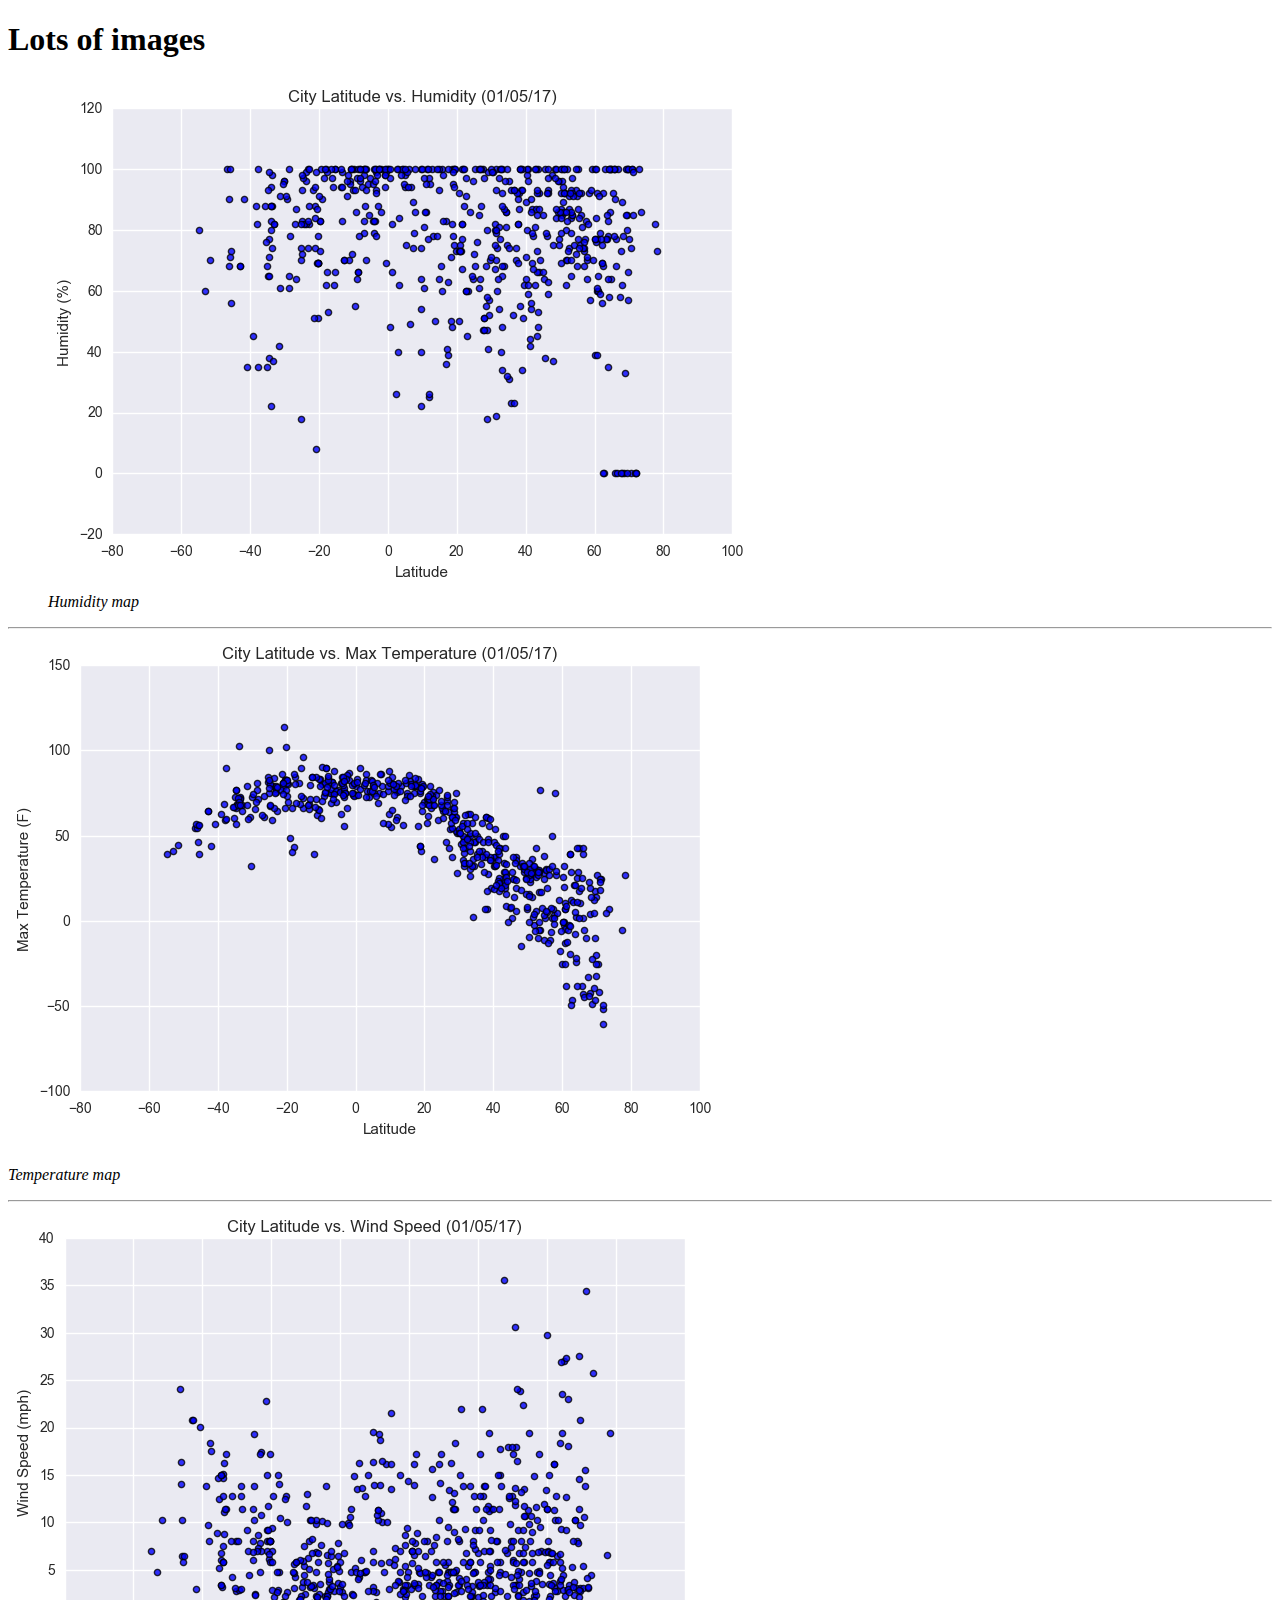
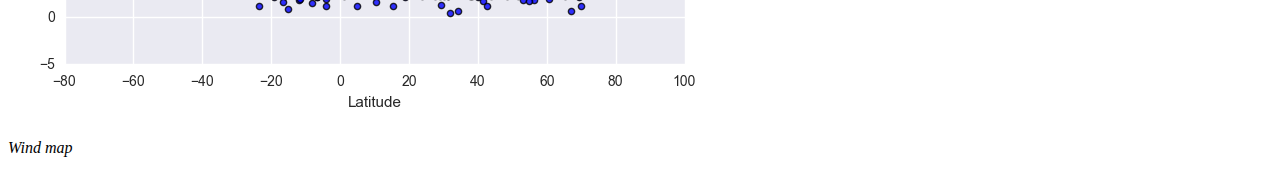
==== docs/index.html @ ccd5ab5e "Rename html folder to docs" ====
<!DOCTYPE html>
<head><title>Image</title></head>

<body>
<h1>Lots of images</h1>

<figure>
<a href="assets/images/humiditymap.png" target="_blank">
<img src="assets/images/humiditymap.png" alt="Humidity map"></a>
<figcaption><em>Humidity map</em></figcaption>
</figure>
<hr>

<a href="assets/images/temperaturemap.png" target="_blank">
<img src="assets/images/temperaturemap.png" alt="Temperature map"></a>
<p><em>Temperature map</em></p>
<hr>

<a href="assets/images/windmap.png">
<img src="assets/images/windmap.png" alt="Wind map"></a>
<p><em>Wind map</em></p>

</body>
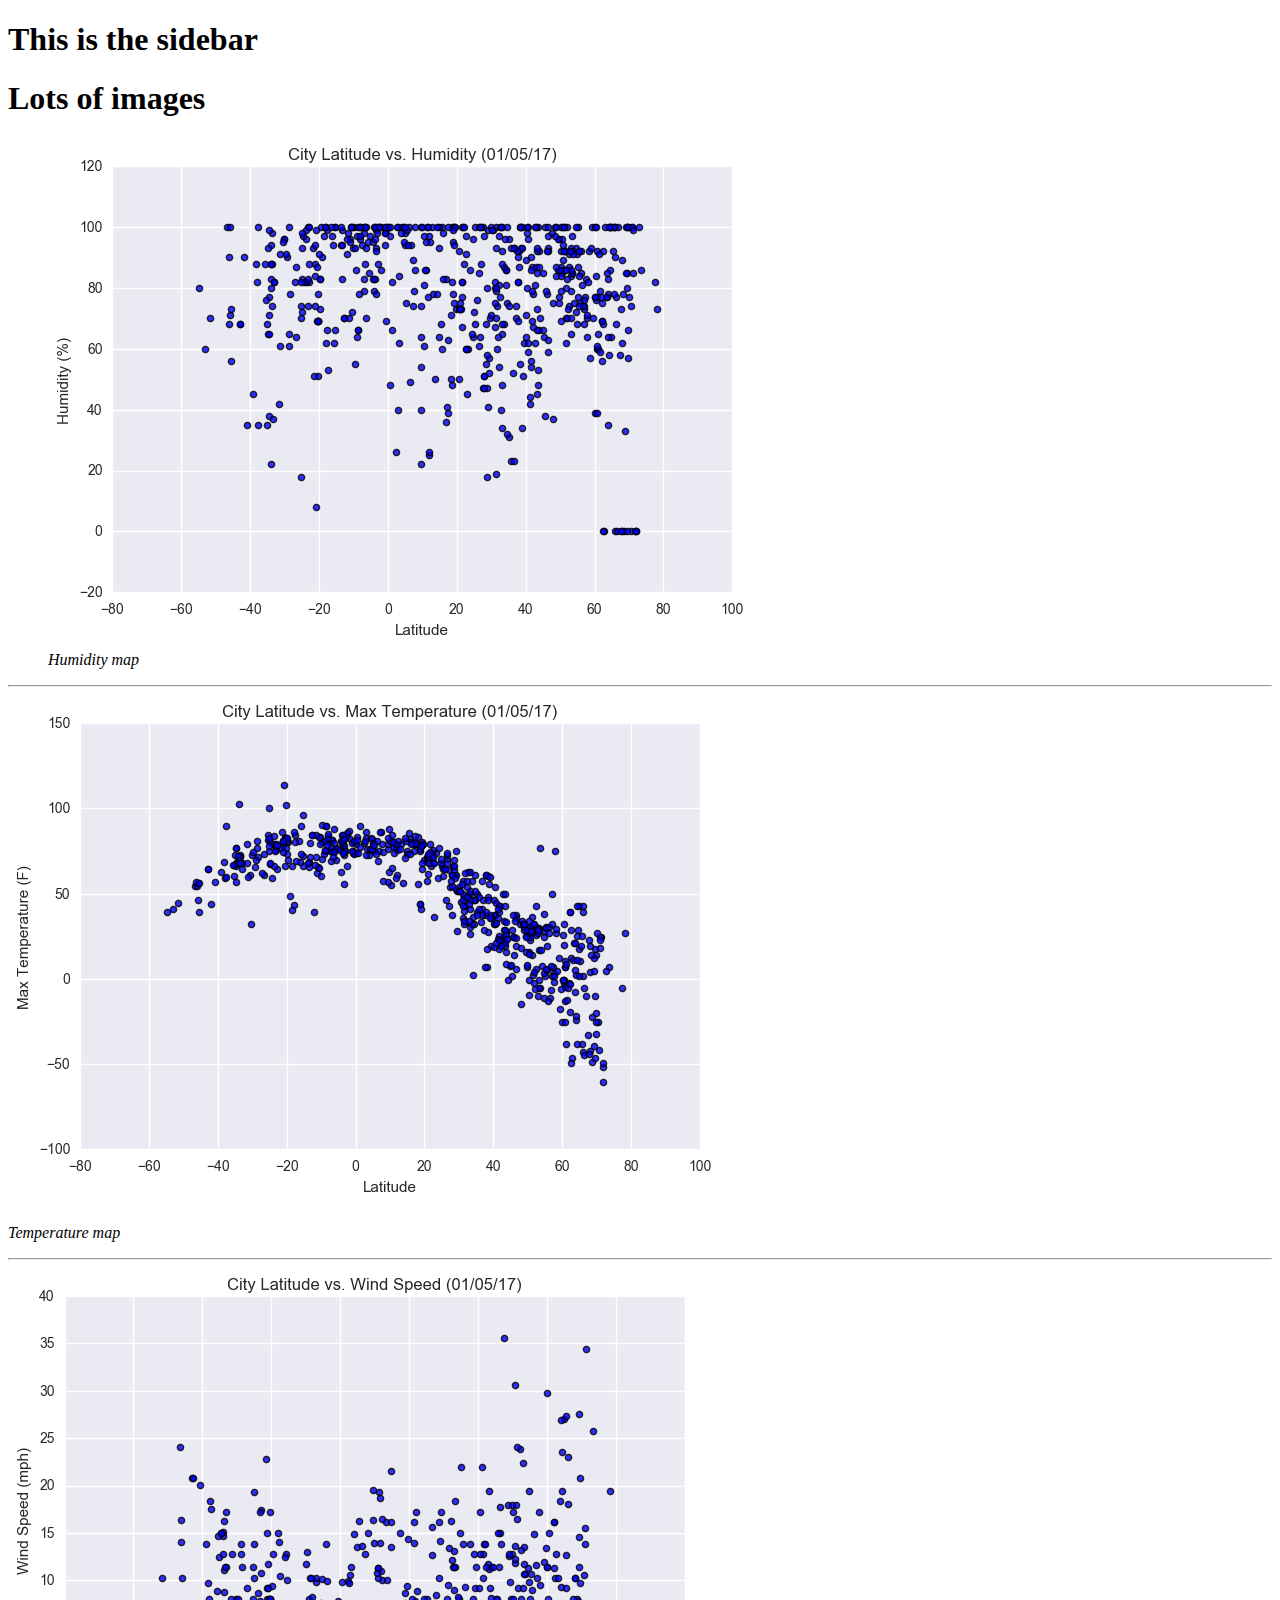
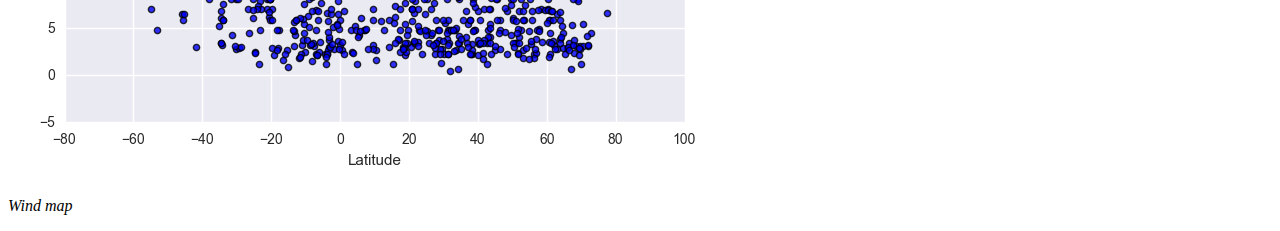
==== commit c3dacfe7: "Adding test sidebar" ====
--- a/docs/index.html
+++ b/docs/index.html
@@ -1,7 +1,12 @@
 <!DOCTYPE html>
-<head><title>Image</title></head>
+<head><title>Image</title>
+    <link rel="stylesheet" href="style.css"></head>
 
 <body>
+<div class="sidebar">
+<H1>This is the sidebar</H1>
+</div>
+<div class="main">
 <h1>Lots of images</h1>
 
 <figure>
@@ -19,5 +24,6 @@
 <a href="assets/images/windmap.png">
 <img src="assets/images/windmap.png" alt="Wind map"></a>
 <p><em>Wind map</em></p>
+</div>
 
 </body>--- a/docs/style.css
+++ b/docs/style.css
@@ -0,0 +1,2 @@
+#sidebar {float: left;}
+#main {float: right;}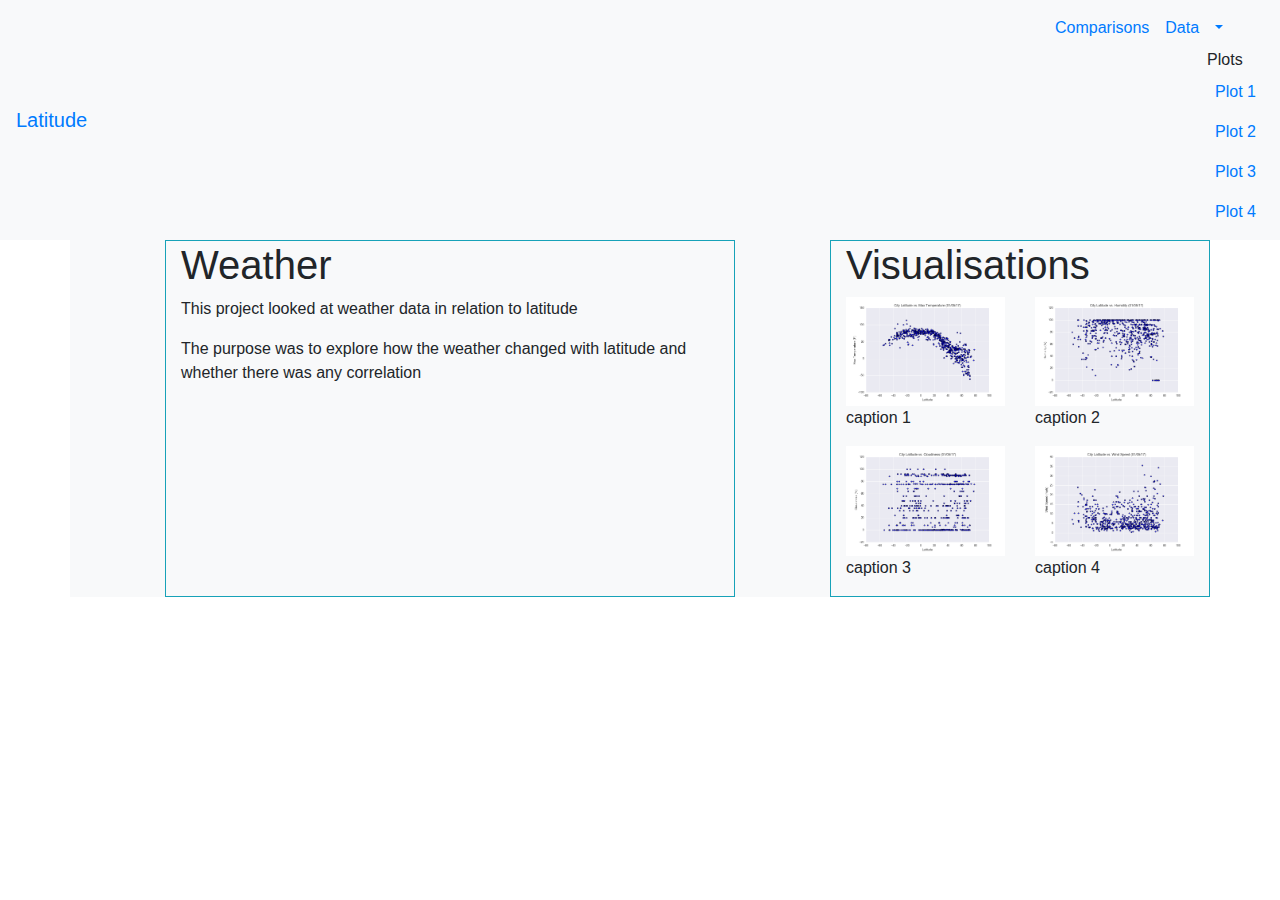
==== commit 3ead2ff1: "Landing page grid working" ====
--- a/docs/index.html
+++ b/docs/index.html
@@ -1,29 +1,75 @@
 <!DOCTYPE html>
-<head><title>Image</title>
+<head><title>Weather and latitude</title>
+    <link rel="stylesheet" href="https://maxcdn.bootstrapcdn.com/bootstrap/4.0.0/css/bootstrap.min.css" integrity="sha384-Gn5384xqQ1aoWXA+058RXPxPg6fy4IWvTNh0E263XmFcJlSAwiGgFAW/dAiS6JXm" crossorigin="anonymous">
+    <!--<link rel="stylesheet" href="https://maxcdn.bootstrapcdn.com/bootstrap/3.3.7/css/bootstrap.min.css">-->
     <link rel="stylesheet" href="style.css"></head>
 
 <body>
-<div class="sidebar">
-<H1>This is the sidebar</H1>
-</div>
-<div class="main">
-<h1>Lots of images</h1>
 
-<figure>
-<a href="assets/images/humiditymap.png" target="_blank">
-<img src="assets/images/humiditymap.png" alt="Humidity map"></a>
-<figcaption><em>Humidity map</em></figcaption>
-</figure>
-<hr>
+<!--Navigation bar-->
+<nav class="navbar navbar-expand-lg bg-light">
+ <a class="navbar-brand" href="index.html">Latitude</a> 
+ <button class="navbar-toggler" type="button" data-toggle="collapse" data-target="#navbarNav" aria-controls="navbarNav" aria-expanded="false" aria-label="Toggle navigation">
+    <span class="navbar-toggler-icon"></span>
+  </button>
+  <div class="collapse navbar-collapse flex-row-reverse" id="navbarNav">
+    <ul class="navbar-nav">
+      <li class="nav-item">
+         <a class="nav-link" href="comparisons.html">Comparisons</a> 
+      </li>
+      <li class="nav-item">
+          <a class="nav-link" href="data.html">Data</a>
+      </li>
+      <li class="nav-item dropdown">
+          <a class="nav-link dropdown-toggle" href="#" id="navbarDropdownMenuLink" data-toggle="dropdown" aria-haspopup="true" aria-expanded="false"></a>
+          Plots
+          </a>
+        <div class="dropdown-menu" aria-labelledby="navbarDropdownMenuLink"></div>
+        <a class="nav-link" href="plot1.html">Plot 1</a>
+        <a class="nav-link" href="plot2.html">Plot 2</a>
+        <a class="nav-link" href="plot3.html">Plot 3</a>
+        <a class="nav-link" href="plot4.html">Plot 4</a>
+      </li>
+    </ul>
+  </div>
+</nav>
 
-<a href="assets/images/temperaturemap.png" target="_blank">
-<img src="assets/images/temperaturemap.png" alt="Temperature map"></a>
-<p><em>Temperature map</em></p>
-<hr>
+<!-- Start Bootstrap grid-->
+<div class="container bg-light">
+<div class="row">
+<div class="col"></div>
 
-<a href="assets/images/windmap.png">
-<img src="assets/images/windmap.png" alt="Wind map"></a>
-<p><em>Wind map</em></p>
+<div class="main col-lg-6 border border-info">
+<h1>Weather</h1>
+<p>This project looked at weather data in relation to latitude</p>
+<p>The purpose was to explore how the weather changed with latitude and whether there was any correlation</p>
+<p><br></p>
 </div>
 
+<div class="col"></div>
+
+<div class="sidebar col-lg-4 border border-info">
+    <H1>Visualisations</H1>
+    <div class="row">
+    <figure class="col-sm-3 col-lg-6">
+        <a href="page1.html"><img src="Resources/assets/images/Fig1.png" class="w-100"></a>
+        <figcaption>caption 1</figcaption>  
+    </figure>
+    <figure class="col-sm-3 col-lg-6">
+        <a href="page2.html"><img src="Resources/assets/images/Fig2.png" class="w-100"></a>    
+        <figcaption>caption 2</figcaption>  
+    </figure>
+    <figure class="col-sm-3 col-lg-6">
+        <a href="page3.html"><img src="Resources/assets/images/Fig3.png" class="w-100"></a>    
+        <figcaption>caption 3</figcaption>  
+    </figure>
+    <figure class="col-sm-3 col-lg-6">
+        <a href="page4.html"><img src="Resources/assets/images/Fig4.png" class="w-100"></a>    
+        <figcaption>caption 4</figcaption>  
+    </figure>
+    </div>
+</div>
+
+</div>
+</div>
 </body>--- a/docs/style.css
+++ b/docs/style.css
@@ -1,2 +1,2 @@
-#sidebar {float: left;}
-#main {float: right;}+.sidebar {float: right;}
+.main {float: left;}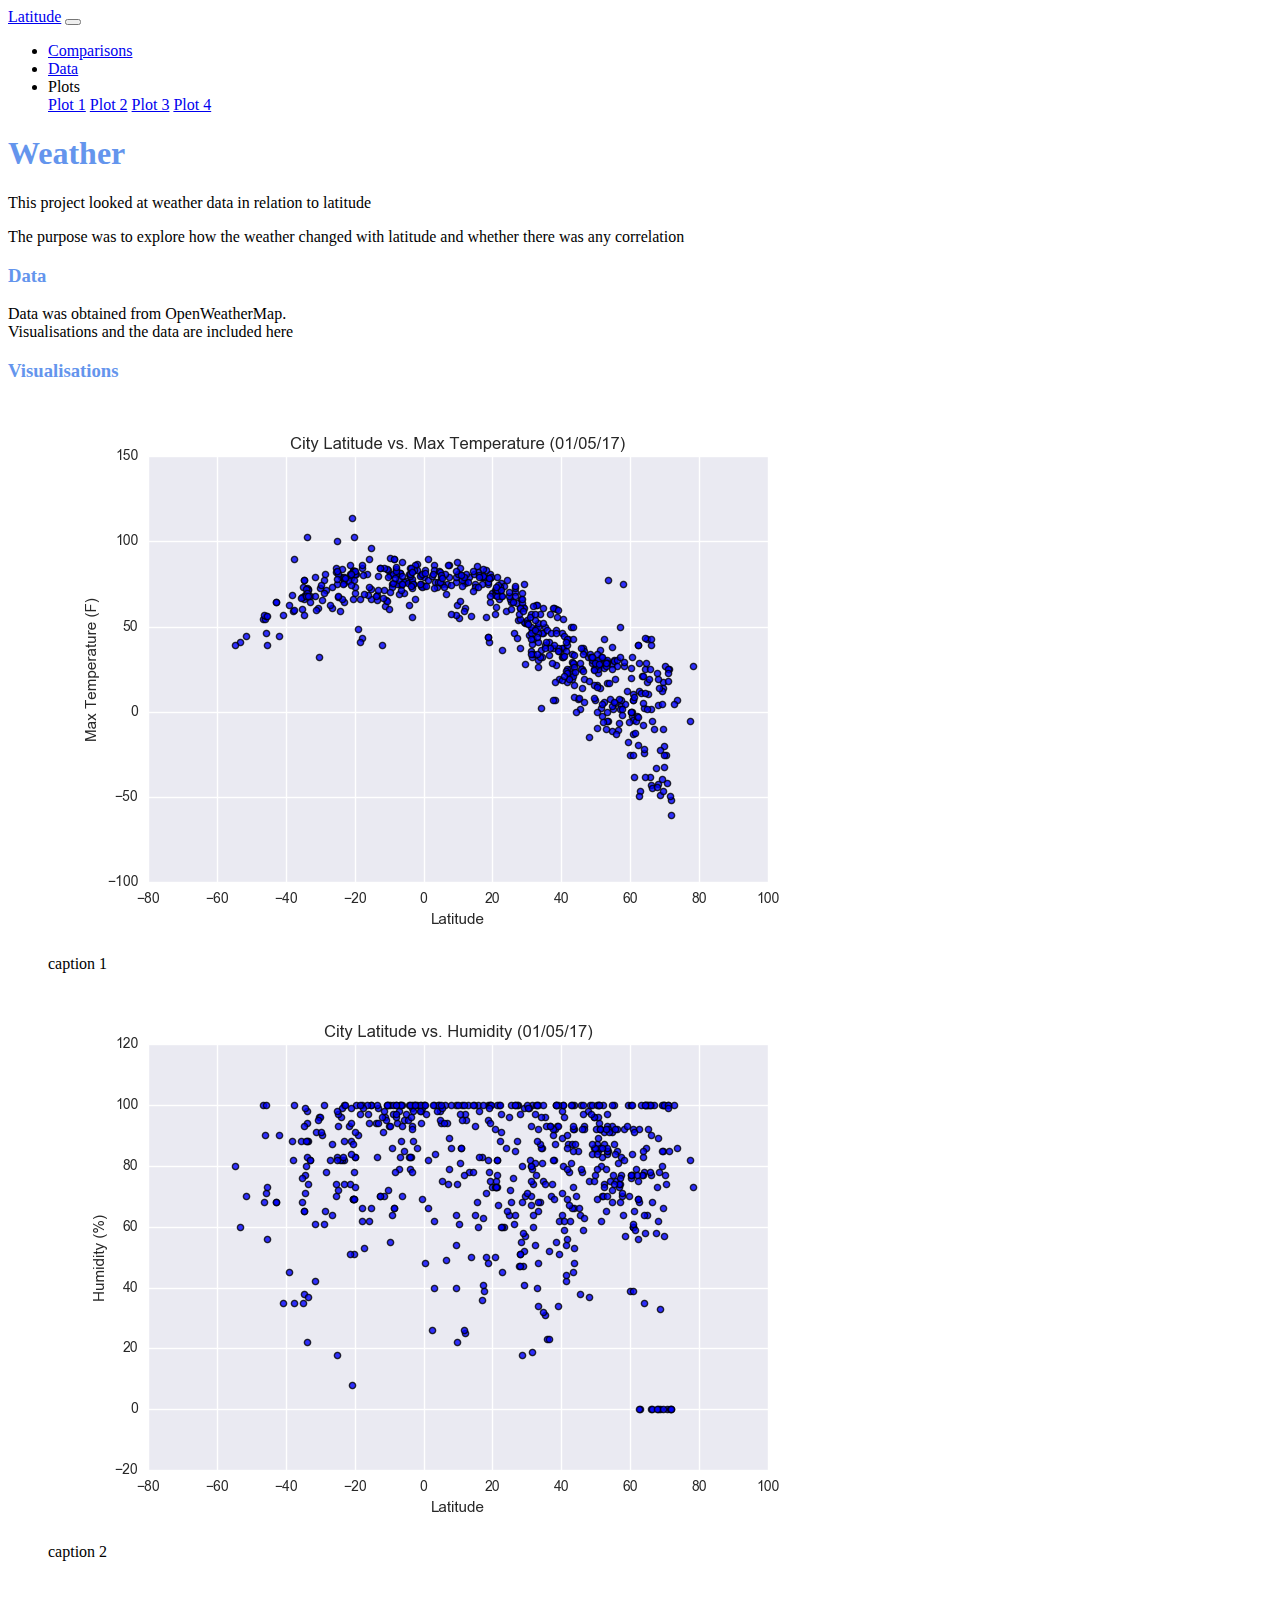
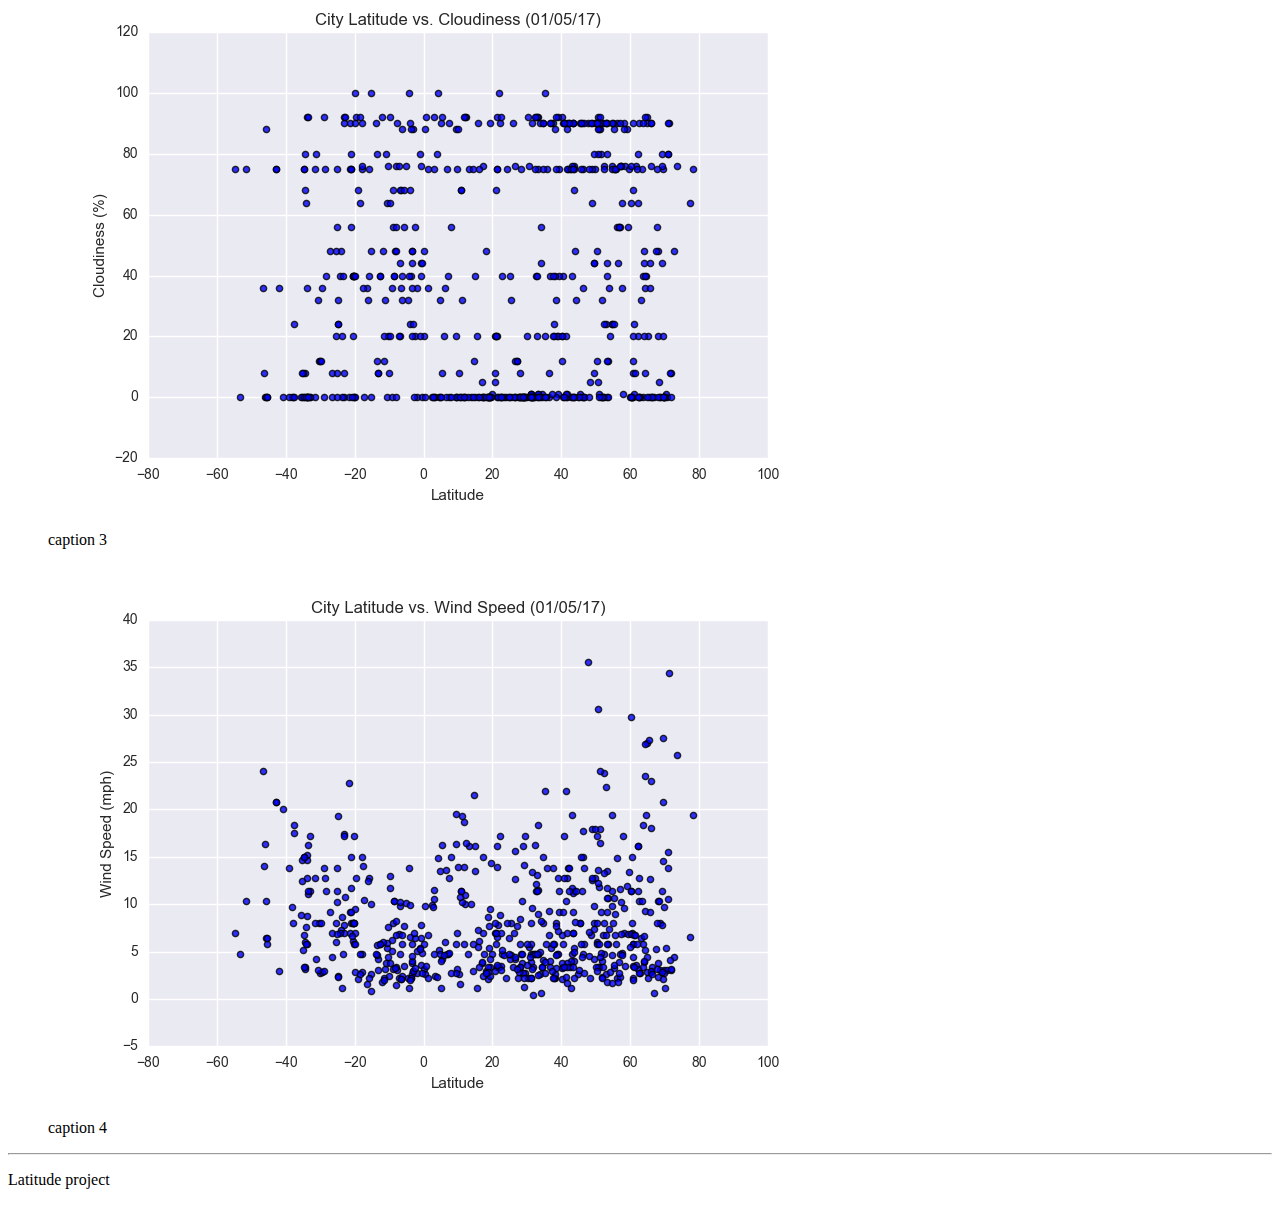
==== commit 06becf19: "Added some styles and text" ====
--- a/docs/index.html
+++ b/docs/index.html
@@ -1,7 +1,6 @@
 <!DOCTYPE html>
 <head><title>Weather and latitude</title>
-    <link rel="stylesheet" href="https://maxcdn.bootstrapcdn.com/bootstrap/4.0.0/css/bootstrap.min.css" integrity="sha384-Gn5384xqQ1aoWXA+058RXPxPg6fy4IWvTNh0E263XmFcJlSAwiGgFAW/dAiS6JXm" crossorigin="anonymous">
-    <!--<link rel="stylesheet" href="https://maxcdn.bootstrapcdn.com/bootstrap/3.3.7/css/bootstrap.min.css">-->
+    <link rel="stylesheet" href="https://stackpath.bootstrapcdn.com/bootstrap/4.1.3/css/bootstrap.min.css" integrity="sha384-MCw98/SFnGE8fJT3GXwEOngsV7Zt27NXFoaoApmYm81iuXoPkFOJwJ8ERdknLPMO" crossorigin="anonymous">
     <link rel="stylesheet" href="style.css"></head>
 
 <body>
@@ -43,33 +42,35 @@
 <h1>Weather</h1>
 <p>This project looked at weather data in relation to latitude</p>
 <p>The purpose was to explore how the weather changed with latitude and whether there was any correlation</p>
-<p><br></p>
+<h3>Data</h3>
+<p>Data was obtained from OpenWeatherMap.<br>Visualisations and the data are included here</p>
 </div>
 
 <div class="col"></div>
 
 <div class="sidebar col-lg-4 border border-info">
-    <H1>Visualisations</H1>
+    <H3>Visualisations</H3>
     <div class="row">
     <figure class="col-sm-3 col-lg-6">
-        <a href="page1.html"><img src="Resources/assets/images/Fig1.png" class="w-100"></a>
+        <a href="page1.html"><img src="Resources/assets/images/Fig1.png" class="img-fluid"></a>
         <figcaption>caption 1</figcaption>  
     </figure>
     <figure class="col-sm-3 col-lg-6">
-        <a href="page2.html"><img src="Resources/assets/images/Fig2.png" class="w-100"></a>    
+        <a href="page2.html"><img src="Resources/assets/images/Fig2.png" class="img-fluid"></a>    
         <figcaption>caption 2</figcaption>  
     </figure>
     <figure class="col-sm-3 col-lg-6">
-        <a href="page3.html"><img src="Resources/assets/images/Fig3.png" class="w-100"></a>    
+        <a href="page3.html"><img src="Resources/assets/images/Fig3.png" class="img-fluid"></a>    
         <figcaption>caption 3</figcaption>  
     </figure>
     <figure class="col-sm-3 col-lg-6">
-        <a href="page4.html"><img src="Resources/assets/images/Fig4.png" class="w-100"></a>    
+        <a href="page4.html"><img src="Resources/assets/images/Fig4.png" class="img-fluid"></a>    
         <figcaption>caption 4</figcaption>  
     </figure>
     </div>
 </div>
 
 </div>
+<div class="row"><div class="col text-center"><hr><p>Latitude project</p></div></div>
 </div>
 </body>--- a/docs/style.css
+++ b/docs/style.css
@@ -1,2 +1 @@
-.sidebar {float: right;}
-.main {float: left;}+h1, h2, h3, h4, h5, h6 { color: cornflowerblue}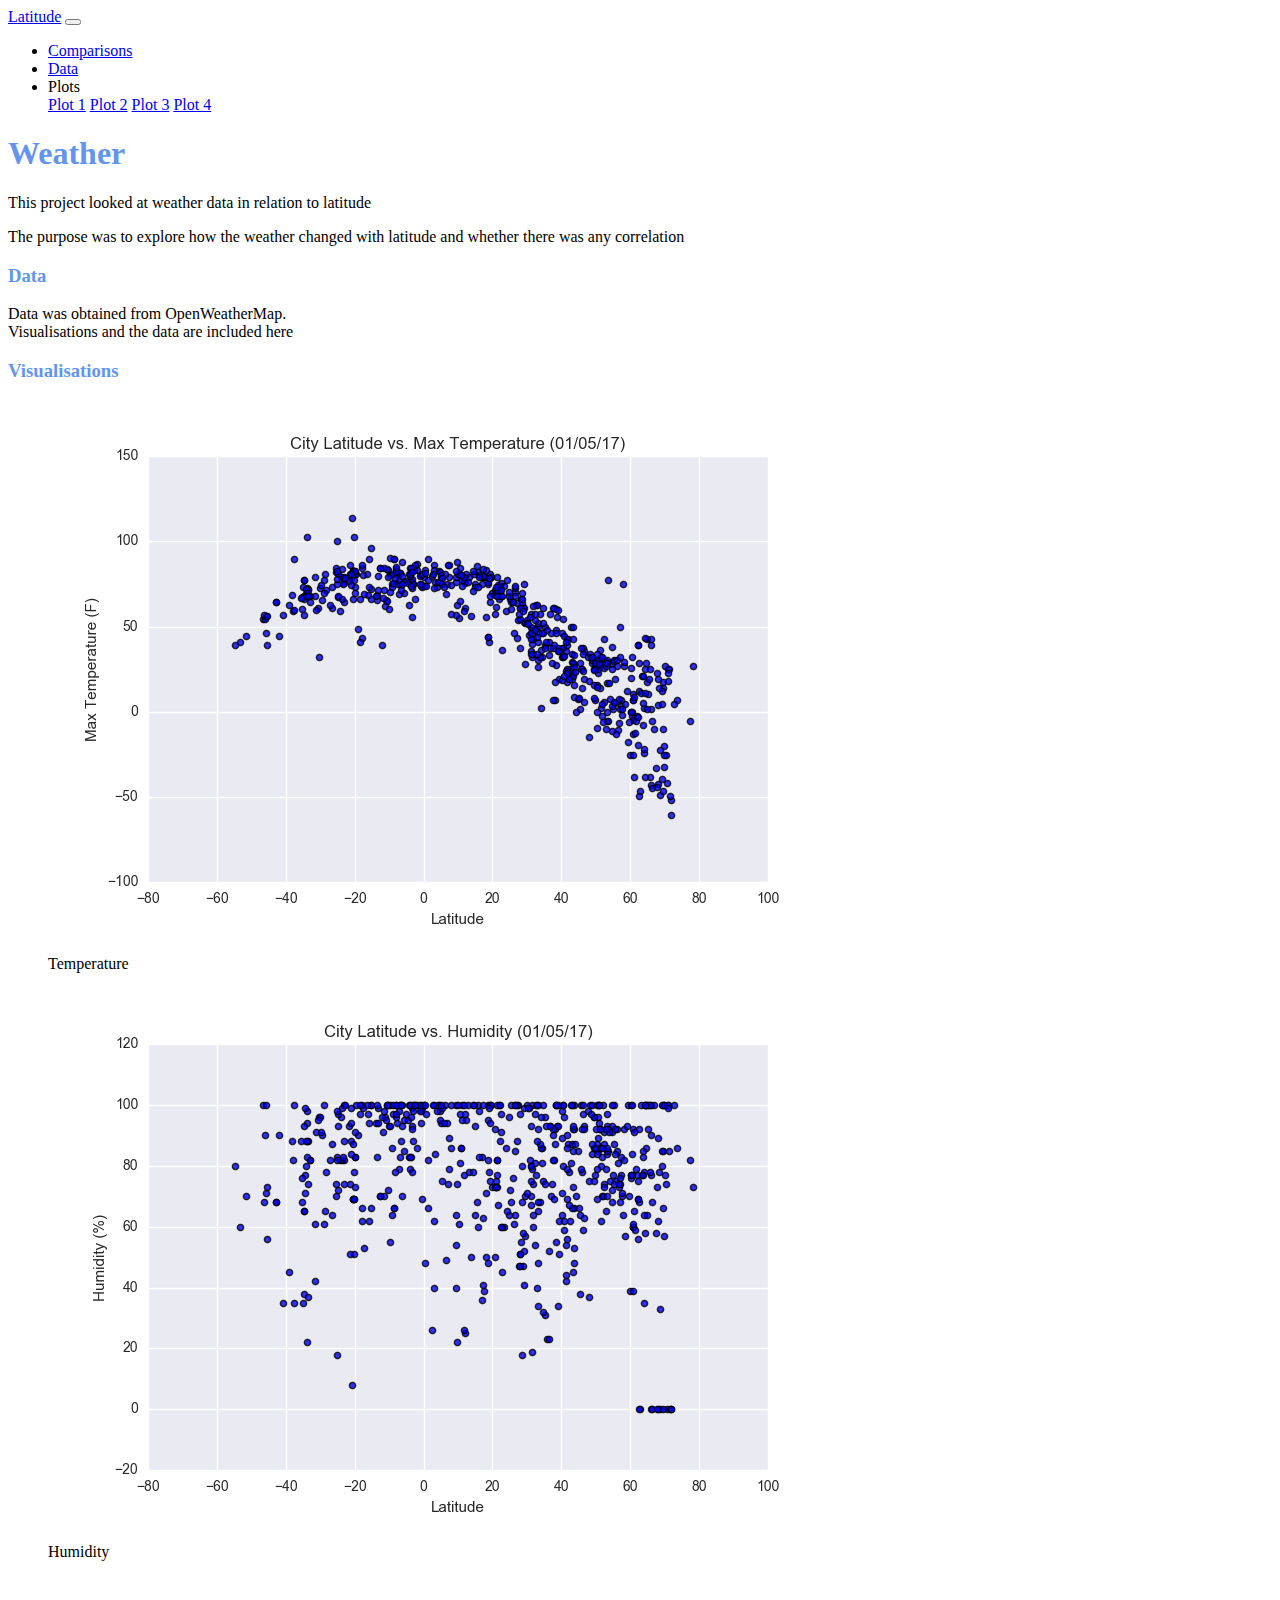
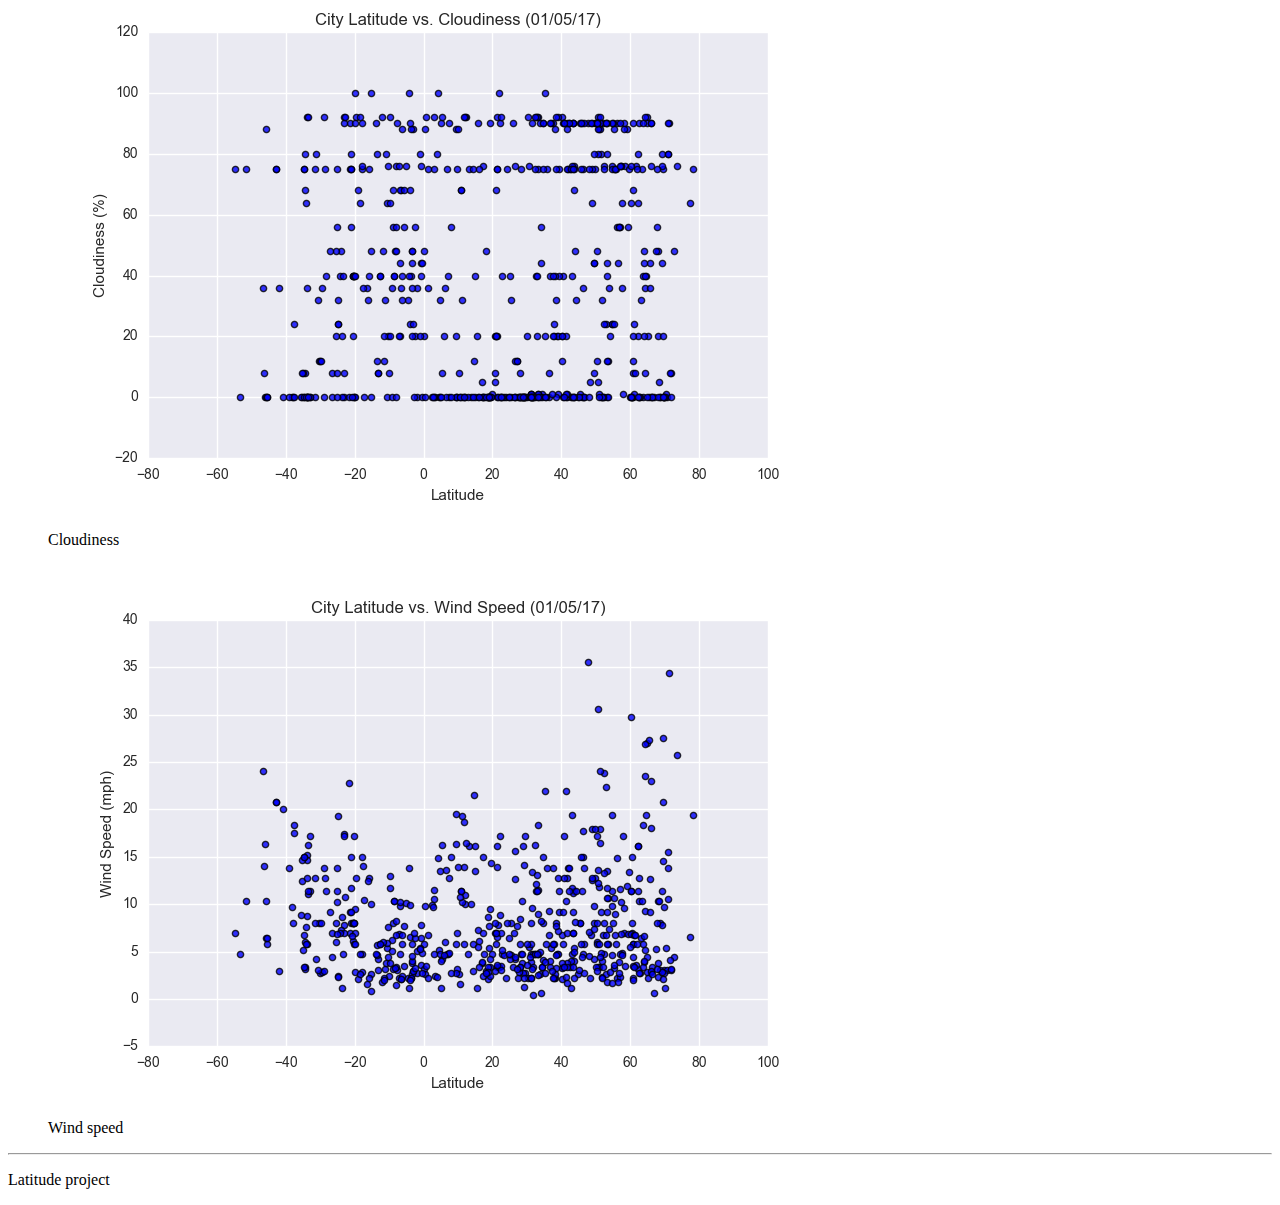
==== commit ebc39ca6: "Add data and update layouts" ====
--- a/docs/index.html
+++ b/docs/index.html
@@ -36,9 +36,8 @@
 <!-- Start Bootstrap grid-->
 <div class="container bg-light">
 <div class="row">
-<div class="col"></div>
 
-<div class="main col-lg-6 border border-info">
+<div class="main col-lg-8">
 <h1>Weather</h1>
 <p>This project looked at weather data in relation to latitude</p>
 <p>The purpose was to explore how the weather changed with latitude and whether there was any correlation</p>
@@ -48,26 +47,26 @@
 
 <div class="col"></div>
 
-<div class="sidebar col-lg-4 border border-info">
-    <H3>Visualisations</H3>
-    <div class="row">
-    <figure class="col-sm-3 col-lg-6">
-        <a href="page1.html"><img src="Resources/assets/images/Fig1.png" class="img-fluid"></a>
-        <figcaption>caption 1</figcaption>  
-    </figure>
-    <figure class="col-sm-3 col-lg-6">
-        <a href="page2.html"><img src="Resources/assets/images/Fig2.png" class="img-fluid"></a>    
-        <figcaption>caption 2</figcaption>  
-    </figure>
-    <figure class="col-sm-3 col-lg-6">
-        <a href="page3.html"><img src="Resources/assets/images/Fig3.png" class="img-fluid"></a>    
-        <figcaption>caption 3</figcaption>  
-    </figure>
-    <figure class="col-sm-3 col-lg-6">
-        <a href="page4.html"><img src="Resources/assets/images/Fig4.png" class="img-fluid"></a>    
-        <figcaption>caption 4</figcaption>  
-    </figure>
-    </div>
+<div class="sidebar col-lg-3">
+  <H3>Visualisations</H3>
+  <div class="row">
+  <figure class="col-3 col-lg-6">
+      <a href="plot1.html"><img src="Resources/assets/images/Fig1.png" class="img-fluid"></a>
+      <figcaption class="text-center">Temperature</figcaption>  
+  </figure>
+  <figure class="col-3 col-lg-6">
+      <a href="plot2.html"><img src="Resources/assets/images/Fig2.png" class="img-fluid"></a>    
+      <figcaption class="text-center">Humidity</figcaption>  
+  </figure>
+  <figure class="col-3 col-lg-6">
+      <a href="plot3.html"><img src="Resources/assets/images/Fig3.png" class="img-fluid"></a>    
+      <figcaption class="text-center">Cloudiness</figcaption>  
+  </figure>
+  <figure class="col-3 col-lg-6">
+      <a href="plot4.html"><img src="Resources/assets/images/Fig4.png" class="img-fluid"></a>    
+      <figcaption class="text-center">Wind speed</figcaption>  
+  </figure>
+  </div>
 </div>
 
 </div>
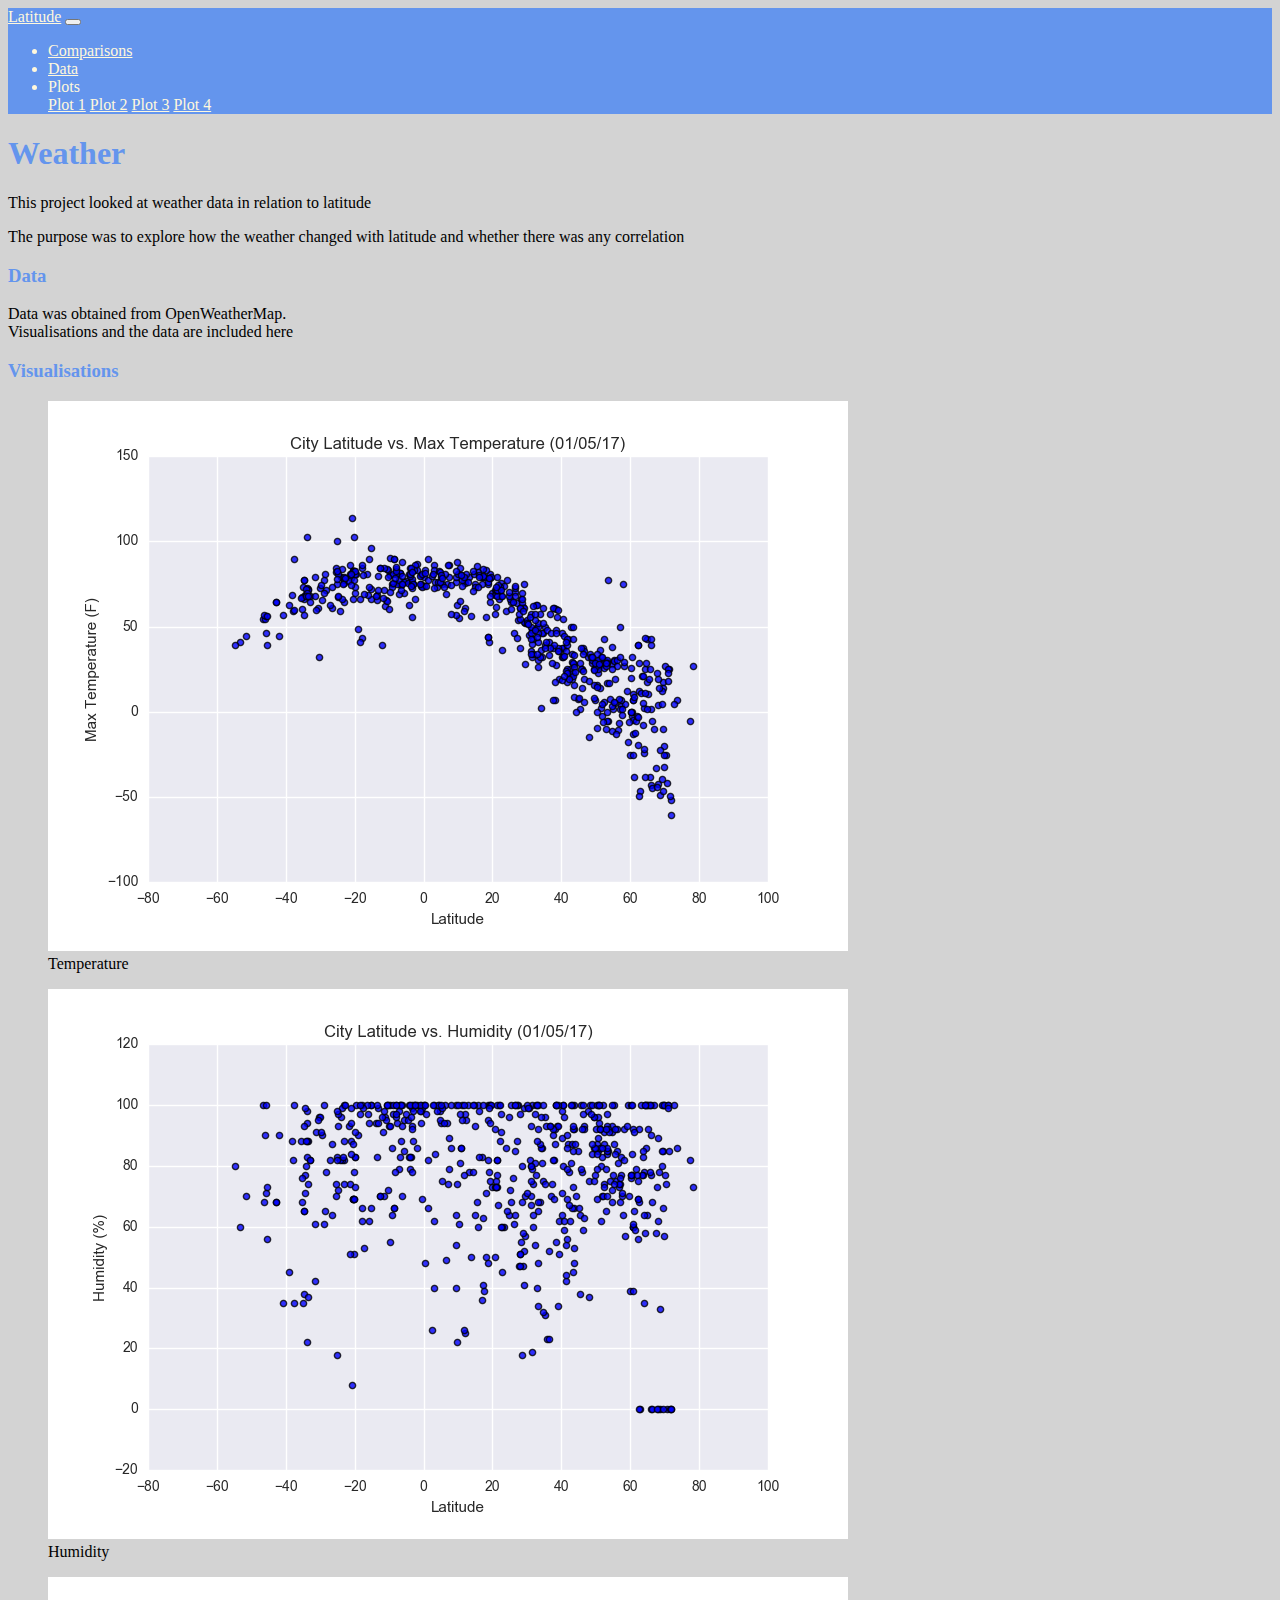
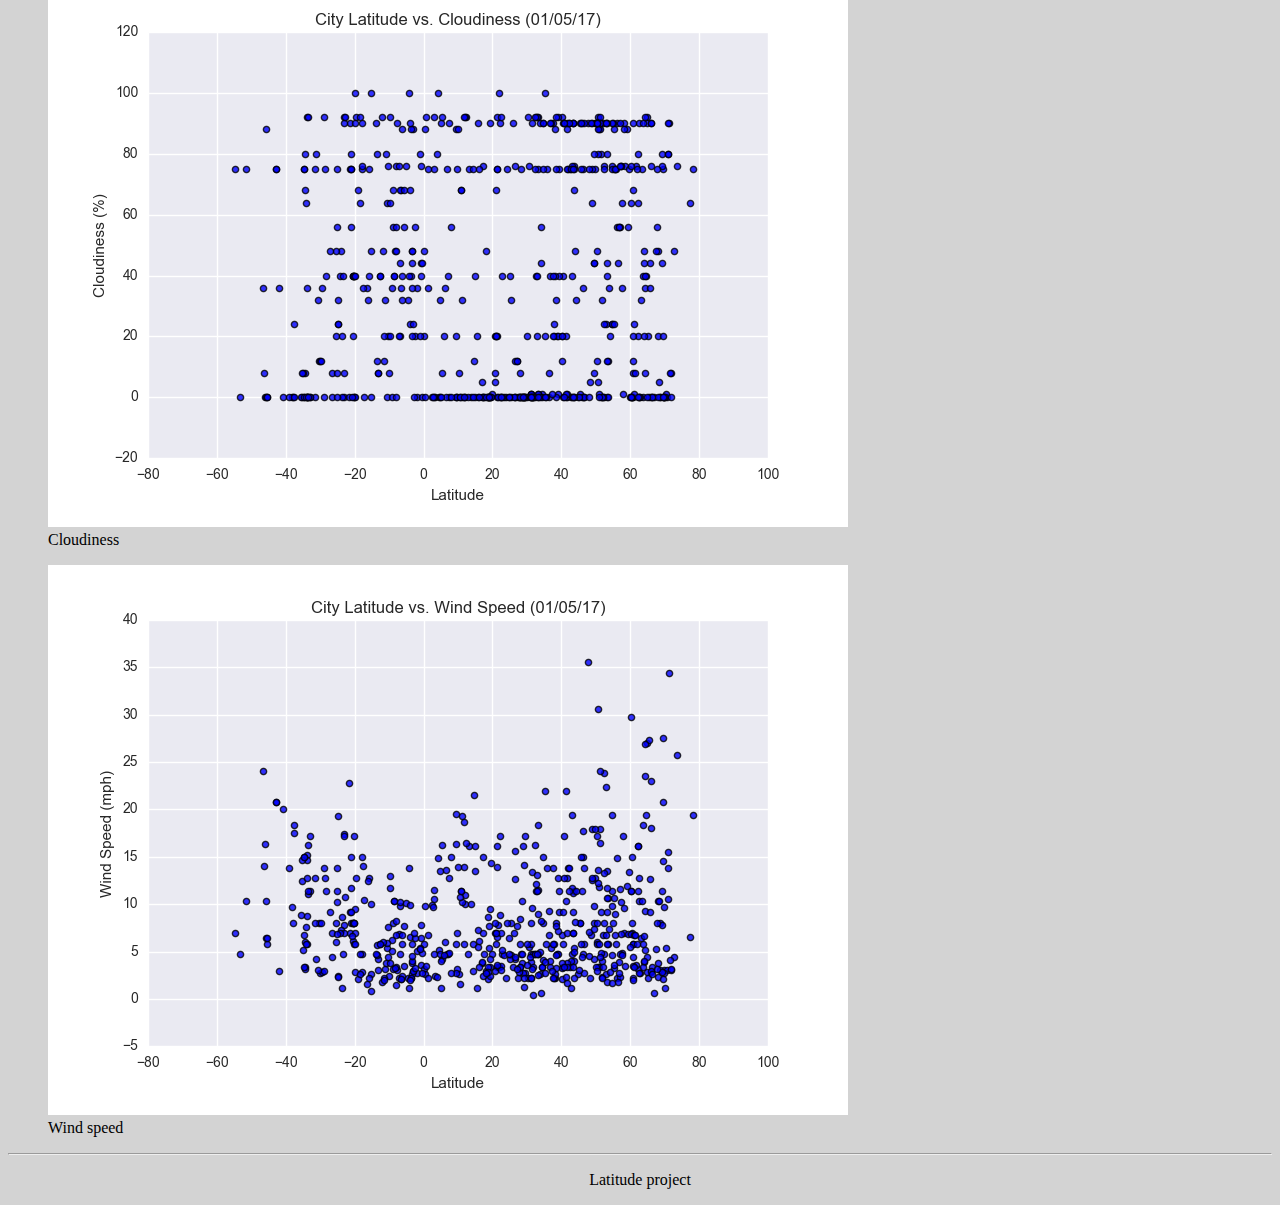
==== commit 55454d14: "Update styles" ====
--- a/docs/index.html
+++ b/docs/index.html
@@ -6,7 +6,7 @@
 <body>
 
 <!--Navigation bar-->
-<nav class="navbar navbar-expand-lg bg-light">
+<nav class="navbar navbar-expand-lg">
  <a class="navbar-brand" href="index.html">Latitude</a> 
  <button class="navbar-toggler" type="button" data-toggle="collapse" data-target="#navbarNav" aria-controls="navbarNav" aria-expanded="false" aria-label="Toggle navigation">
     <span class="navbar-toggler-icon"></span>
@@ -34,7 +34,7 @@
 </nav>
 
 <!-- Start Bootstrap grid-->
-<div class="container bg-light">
+<div class="container bg-white">
 <div class="row">
 
 <div class="main col-lg-8">
@@ -70,6 +70,6 @@
 </div>
 
 </div>
-<div class="row"><div class="col text-center"><hr><p>Latitude project</p></div></div>
 </div>
+<hr><p class="footer">Latitude project</p>
 </body>--- a/docs/style.css
+++ b/docs/style.css
@@ -1 +1,5 @@
-h1, h2, h3, h4, h5, h6 { color: cornflowerblue}+body { background-color: lightgray;}
+h1, h2, h3, h4, h5, h6 { color: cornflowerblue;}
+.navbar { background-color: cornflowerblue; color: cornsilk;}
+.nav-link, .navbar-brand {color:cornsilk;}
+.footer {text-align: center;}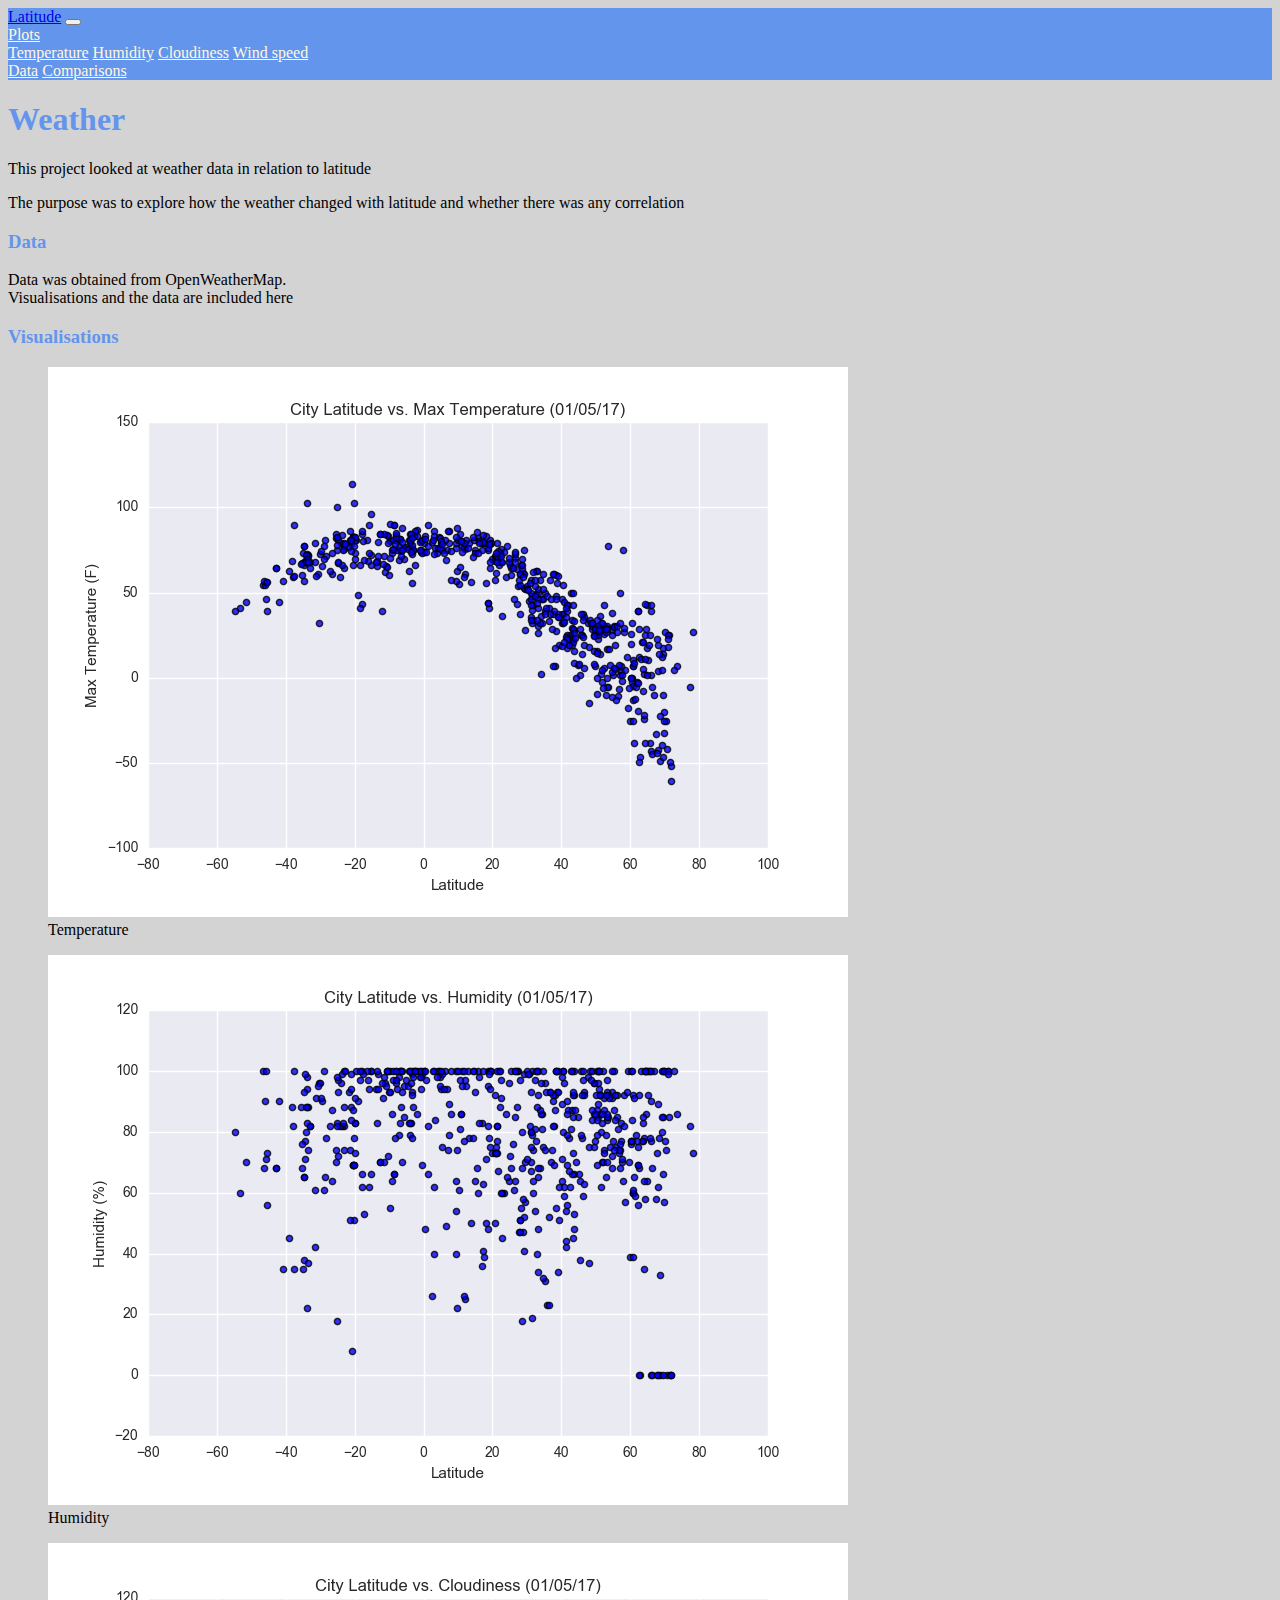
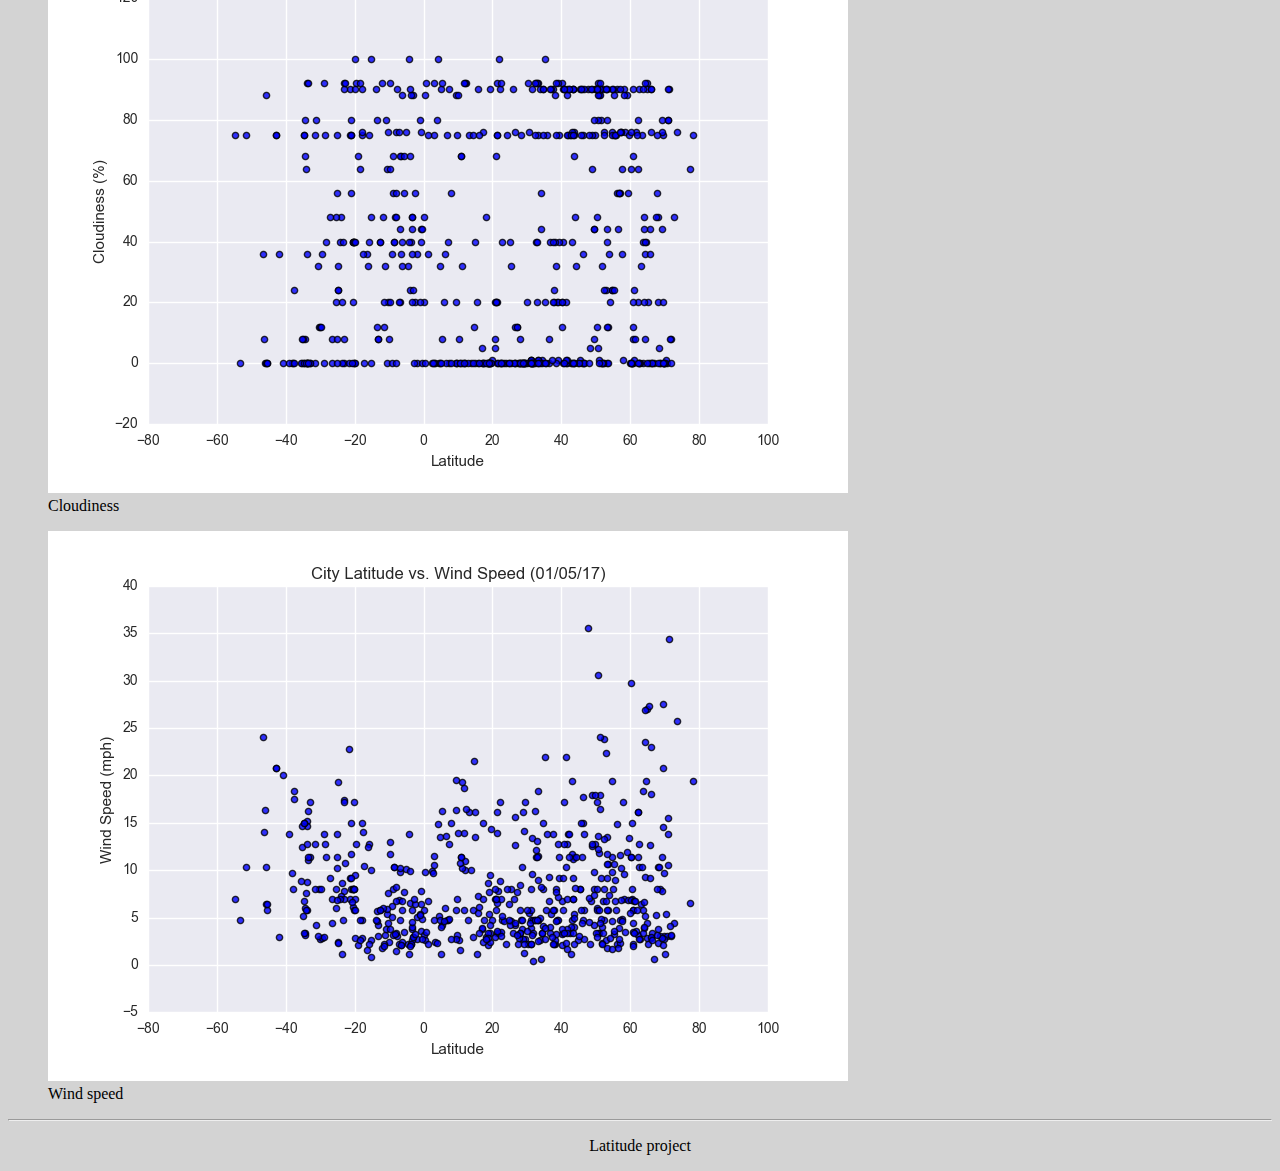
==== commit c2902829: "Finalise navbar and tidy" ====
--- a/docs/index.html
+++ b/docs/index.html
@@ -1,37 +1,36 @@
 <!DOCTYPE html>
 <head><title>Weather and latitude</title>
     <link rel="stylesheet" href="https://stackpath.bootstrapcdn.com/bootstrap/4.1.3/css/bootstrap.min.css" integrity="sha384-MCw98/SFnGE8fJT3GXwEOngsV7Zt27NXFoaoApmYm81iuXoPkFOJwJ8ERdknLPMO" crossorigin="anonymous">
-    <link rel="stylesheet" href="style.css"></head>
+    <link rel="stylesheet" href="style.css">
+  </head>
 
 <body>
 
 <!--Navigation bar-->
-<nav class="navbar navbar-expand-lg">
+<div>
+<nav class="navbar navbar-expand-lg navbar-dark">
  <a class="navbar-brand" href="index.html">Latitude</a> 
- <button class="navbar-toggler" type="button" data-toggle="collapse" data-target="#navbarNav" aria-controls="navbarNav" aria-expanded="false" aria-label="Toggle navigation">
+ <button class="navbar-toggler" type="button" data-toggle="collapse" data-target="#navbarNav">
     <span class="navbar-toggler-icon"></span>
   </button>
   <div class="collapse navbar-collapse flex-row-reverse" id="navbarNav">
-    <ul class="navbar-nav">
-      <li class="nav-item">
-         <a class="nav-link" href="comparisons.html">Comparisons</a> 
-      </li>
-      <li class="nav-item">
-          <a class="nav-link" href="data.html">Data</a>
-      </li>
-      <li class="nav-item dropdown">
-          <a class="nav-link dropdown-toggle" href="#" id="navbarDropdownMenuLink" data-toggle="dropdown" aria-haspopup="true" aria-expanded="false"></a>
+    <div class="navbar-nav">
+         <div class="nav-item dropdown">
+         <a class="nav-link dropdown-toggle" href="#" data-toggle="dropdown">
           Plots
           </a>
-        <div class="dropdown-menu" aria-labelledby="navbarDropdownMenuLink"></div>
-        <a class="nav-link" href="plot1.html">Plot 1</a>
-        <a class="nav-link" href="plot2.html">Plot 2</a>
-        <a class="nav-link" href="plot3.html">Plot 3</a>
-        <a class="nav-link" href="plot4.html">Plot 4</a>
-      </li>
-    </ul>
-  </div>
+        <div class="dropdown-menu">
+        <a class="nav-link dropdown-item" href="plot1.html">Temperature</a>
+        <a class="nav-link dropdown-item" href="plot2.html">Humidity</a>
+        <a class="nav-link dropdown-item" href="plot3.html">Cloudiness</a>
+        <a class="nav-link dropdown-item" href="plot4.html">Wind speed</a>
+	      </div>
+      </div>
+      <a class="nav-item nav-link" href="data.html">Data</a>
+      <a class="nav-item nav-link" href="comparisons.html">Comparisons</a> 
+</div></div>
 </nav>
+</div>
 
 <!-- Start Bootstrap grid-->
 <div class="container bg-white">
@@ -72,4 +71,7 @@
 </div>
 </div>
 <hr><p class="footer">Latitude project</p>
+<script src="https://code.jquery.com/jquery-3.2.1.slim.min.js" integrity="sha384-KJ3o2DKtIkvYIK3UENzmM7KCkRr/rE9/Qpg6aAZGJwFDMVNA/GpGFF93hXpG5KkN" crossorigin="anonymous"></script>
+<script src="https://cdnjs.cloudflare.com/ajax/libs/popper.js/1.12.9/umd/popper.min.js" integrity="sha384-ApNbgh9B+Y1QKtv3Rn7W3mgPxhU9K/ScQsAP7hUibX39j7fakFPskvXusvfa0b4Q" crossorigin="anonymous"></script>
+<script src="https://maxcdn.bootstrapcdn.com/bootstrap/4.0.0/js/bootstrap.min.js" integrity="sha384-JZR6Spejh4U02d8jOt6vLEHfe/JQGiRRSQQxSfFWpi1MquVdAyjUar5+76PVCmYl" crossorigin="anonymous"></script>
 </body>--- a/docs/style.css
+++ b/docs/style.css
@@ -1,5 +1,7 @@
 body { background-color: lightgray;}
 h1, h2, h3, h4, h5, h6 { color: cornflowerblue;}
-.navbar { background-color: cornflowerblue; color: cornsilk;}
-.nav-link, .navbar-brand {color:cornsilk;}
-.footer {text-align: center;}+.navbar, .dropdown-menu { background-color: cornflowerblue;}
+.nav-link {color:cornsilk;}
+.footer {text-align: center;}
+.dropdown-item:hover {background-color: cornflowerblue;}
+.dropdown-toggle:focus {background-color: lightgray}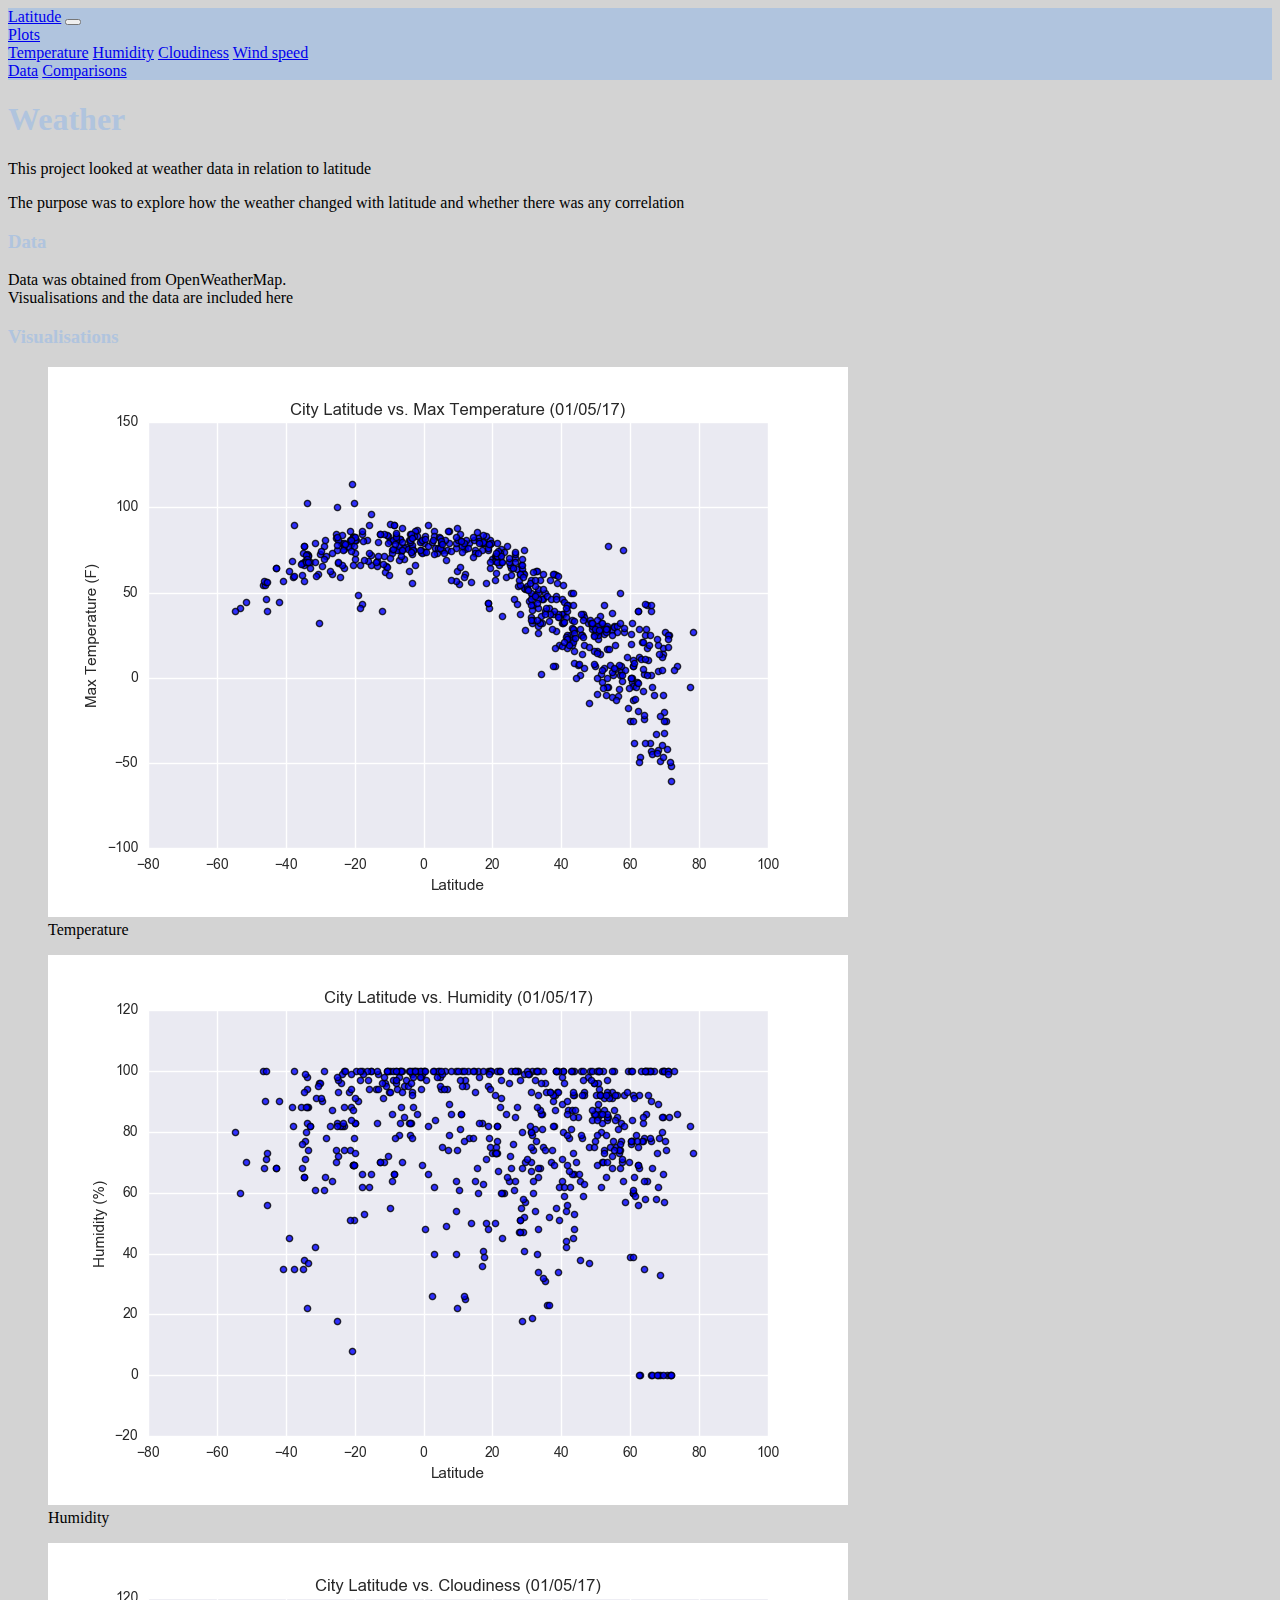
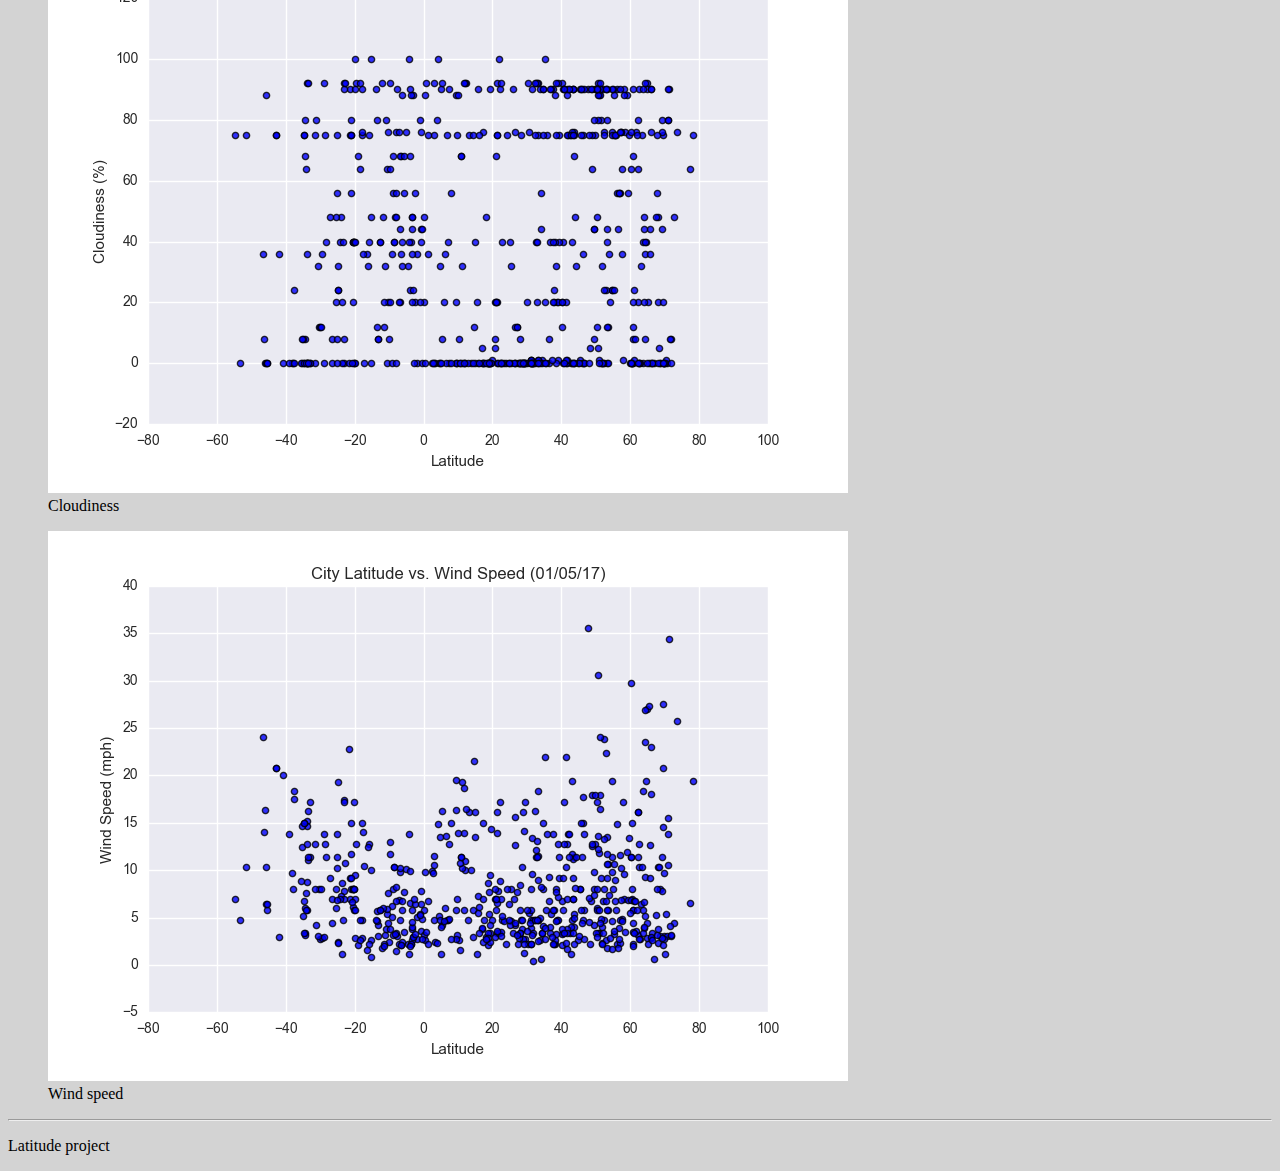
==== commit e40cc1ca: "Update colours" ====
--- a/docs/index.html
+++ b/docs/index.html
@@ -8,7 +8,7 @@
 
 <!--Navigation bar-->
 <div>
-<nav class="navbar navbar-expand-lg navbar-dark">
+<nav class="navbar navbar-expand-lg navbar-light">
  <a class="navbar-brand" href="index.html">Latitude</a> 
  <button class="navbar-toggler" type="button" data-toggle="collapse" data-target="#navbarNav">
     <span class="navbar-toggler-icon"></span>
--- a/docs/style.css
+++ b/docs/style.css
@@ -1,7 +1,3 @@
 body { background-color: lightgray;}
-h1, h2, h3, h4, h5, h6 { color: cornflowerblue;}
-.navbar, .dropdown-menu { background-color: cornflowerblue;}
-.nav-link {color:cornsilk;}
-.footer {text-align: center;}
-.dropdown-item:hover {background-color: cornflowerblue;}
-.dropdown-toggle:focus {background-color: lightgray}+h1, h2, h3, h4, h5, h6 { color: lightsteelblue;}
+.navbar {background-color: lightsteelblue;}
